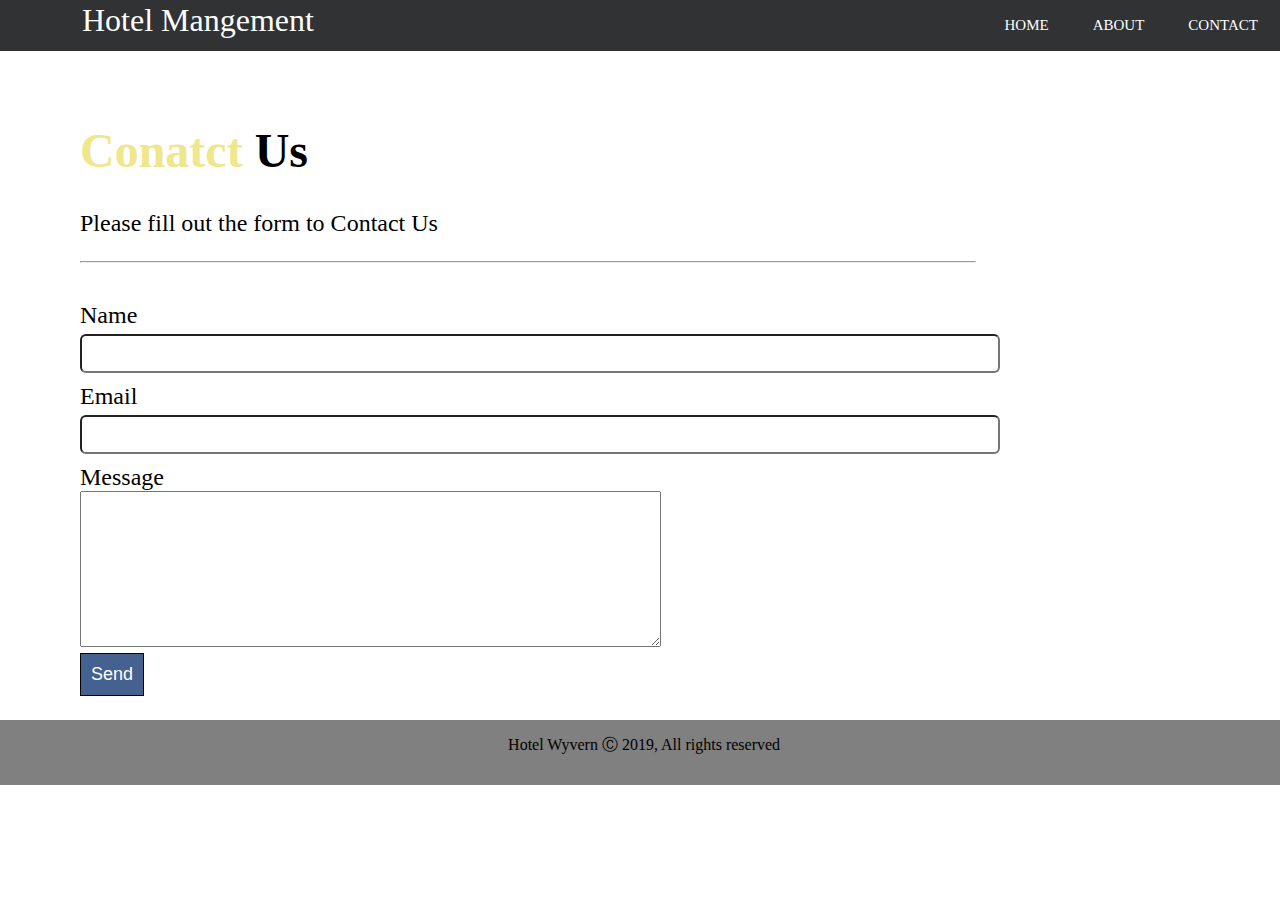
==== ContactUs.html @ 294a2fa1 "done" ====
<!DOCTYPE html>
<html lang="en">
<head>
    <link rel="stylesheet" href="style.css">
    <meta charset="UTF-8">
    <meta http-equiv="X-UA-Compatible" content="IE=edge">
    <meta name="viewport" content="width=device-width, initial-scale=1.0">
    <title>Contact Us</title>
</head>
<body>

    <div class="container">
            
        <ul class="navbar">
            <ul class="navbar2"><li>Hotel Mangement</li></ul>
            <li> <a href="ContactUs.html">CONTACT</a></li>
            <li><a href="about.html">ABOUT</a> </li>
            <li><a href="index.html">HOME</a> </li>
        </ul>
    </div>

    <form action="#">
        <div class="contact">
            <h1><span>Conatct</span> Us</h1>
            <p>Please fill out the form to Contact Us</p>
            <hr> <br>

            <label for="name">Name</label>
            <input type="text" name="name">

            <label for="email">Email</label>
            <input type="email" name="email">

            <label for="message">Message</label><br>
            <textarea name="" id="" cols="70" rows="10" name="message"></textarea><br>
            <input type="submit" name="submit" value="Send">
    </div>

    </form>

    <div class="footer">Hotel Wyvern Ⓒ 2019, All rights reserved</div>
   
    
</body>
</html>
---- style.css ----
body{
    margin: 0px;
}

/* * {box-sizing: border-box} */

.center{
    text-align: center;
}

    .images{
        opacity: 0.8;
        /* margin: 0px; */
        /* width:100%; */
        /* margin-top: 0px;
        background-image: url("hotel2.jpg");
        width: 100vw;
        height: 100vh; 
        background-size: 100% 100%;
        background-repeat: no-repeat;
        position: relative; */

        background-image: url("hotel.jpg");
        background-size: cover;
        background-position: center;
        background-repeat: no-repeat;
        height: 70vh;

    }



/* .container{
    margin-top:0px;
    width: 100%;
    height: 30%;
    background-color: khaki;
    border: 1px solid black;
    display: inline-block;
   
} */
.navbar{
  
    margin: 0px;
    background-color: #303234;
    /* border: 1px solid red; */
    list-style: none;
    overflow: auto;
}



.navbar li{
   
    float: right;
    padding: 2px;
}



.navbar ul li a{
    text-decoration: none;
    /* font-size: large; */
    
}

.navbar ul li{
    /* font-size:xx-large; */
    float: left;
    list-style: none;
    color: white;
    font-size: xx-large;
}

.navbar li a{
    font-size: 15px;
    text-decoration: none;
    display: block;
    color:white;
    padding: 15px 20px;
    

}

.position
{
    position: absolute;
    top:35%;
    left:42%;
    font-family: Arial Black;
    color: red;
    font-size: 40px;
}

.position2{
    position: absolute;
    top:42%;
    left:20%;
    display: block;
    color: #33ccff;
    font-size: 20px;
}

.position3 a{

    position: absolute;
    top:55%;
    left:47%;
    text-decoration: none;
   display: block;
    background-color: #303234;
    color: white;
    padding: 15px;
}

.navbar li a:hover{
    background-color: #446190;
    color: red;
}

/* .navbar li a{
display: block;
color:black;

text-decoration: none;
padding:15px 20px;
} */

.clr1{
    color:red;
    font-size: 50px;

}

.clr2{
    color:white;
    font-size: 45px;
}

.border{
    display: flex;
    /* display: inline-block; */
    width: 100%;
    /* border: 1px solid black; */
    background-color: #242624;
}

.building-img{
    /* border: 1px solid black; */
    background-image: url("./building.jpg");
    width: 50%;
    height: 370px;
    /* margin-left: 10%; */
    background-size:cover ;
    background-repeat: no-repeat;


}

.history{
    width: 50%;
    padding: 18px;
   
    border: 1px solid black;
  
    text-align: center;
}
.history h1 span{
    color: khaki;
}
.history h1{
    color: white;
}

.history p{
    color: white;
    font-size: x-large;
}

.read-more a{
    border: 1px solid black;
    text-decoration: none;
    font-size: x-large;
    padding: 10px;
    color: black;
    width: 20%;
    background-color: white;
    
}

.read-more a:hover{
    background-color: green;
}

.last-section{
    width: 100%;
    /* padding: 0px;
    margin: 0px; */
    background-color: azure;
    /* border: 1px solid black; */
    text-align: center;
    display: flex;

    padding : 0;
    margin : 0;
    line-height : 20px;
}

.last-content{
    /* margin-top: 0px; */
    padding: 29px;
   
    width:33%;
    
}

.last-section img{
    /* padding: 0px; */
   
    width:130px;
    height:100px;
}

.free-meals{
    background-color: khaki;
}

.about{
    padding: 40px;
    /* border: 1px solid black; */
    background-color: #FAF9F6;
    /* width: 100%; */
    display: flex;
}

.about-img{
    
    background-image: url("./about.jpg");
    background-size:cover ;
    background-repeat: no-repeat;
    width: 26%;
    height: 38%;
    /* border: 2px solid black; */
    border-radius: 100%;
    /* display: inline-block; */
    position: absolute;
    top: 10%;
    left: 60%;
}

/* .image-about{
    background-size:cover ;
    background-repeat: no-repeat;
    width:40%;
    height:140px;
} */

.about-content{
    margin-left: 7%;
}

.about-content p{
    font-size: x-large;
}

.color-khaki{
    color: khaki;
}

.review-box{
    padding: 10px;
    margin-left: 15%;
    /* border: 1px solid black; */
    border-radius: 10px;
    background-color: #92f7cb;
    width:70%;
    display: flex;
}



.imgset{
    width: 9%;
    height: 80px;
    border-radius: 50%;
}

.contact{
    font-size: x-large;
    width: 70%;
    /* border: 1px solid black; */
    overflow: auto;
    position: relative;
    top: 10px;
    left: 50px;
    /* right: 50px; */
    display: inline-block;
    padding: 30px;
  
    /* background-color: #303234; */
}


.contact h1 span{
    color: khaki;
   
}
input[type=text], input[type=email]{
    width: 100%;
    display: inline-;
    border-radius: 6px;
    /* padding: 5px;
    margin: 10px; */

    padding: 10px; 
    margin: 5px 0 10px 0;
  
}

input[type=text]:focus, input[type=email]:focus {
    background-color: #ddd;
    outline: none;
  }

  input[type=submit]{
      border: 1px solid black;
      padding: 10px;
      font-size: large;
      background-color: #446190;
      color:white;
  }

  input[type=submit]:hover{
      color: aqua;
  }






.footer{
    margin: 0px;
    width: 98.3%;
    height: 35px;
    text-align: center;
    padding: 15px;
    background-color: grey;
    margin-bottom: 0px;
    /* border: 1px solid black; */
}
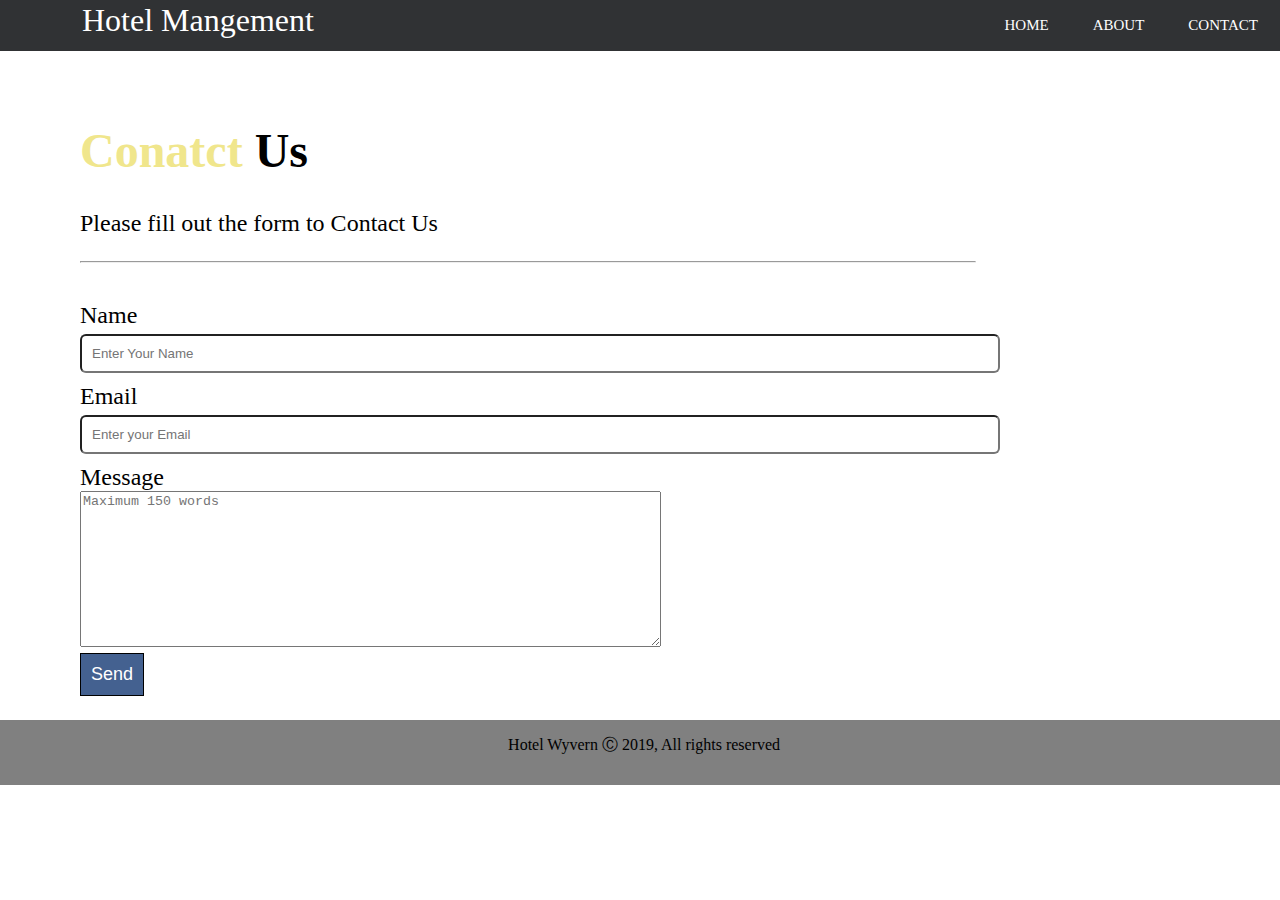
==== commit af844cd1: "done" ====
--- a/ContactUs.html
+++ b/ContactUs.html
@@ -26,13 +26,13 @@
             <hr> <br>
 
             <label for="name">Name</label>
-            <input type="text" name="name">
+            <input type="text" name="name" placeholder="Enter Your Name" required>
 
             <label for="email">Email</label>
-            <input type="email" name="email">
+            <input type="email" name="email" placeholder="Enter your Email" required>
 
             <label for="message">Message</label><br>
-            <textarea name="" id="" cols="70" rows="10" name="message"></textarea><br>
+            <textarea name="" id="" cols="70" rows="10" name="message" maxlength="100" placeholder="Maximum 150 words"></textarea><br>
             <input type="submit" name="submit" value="Send">
     </div>
 
